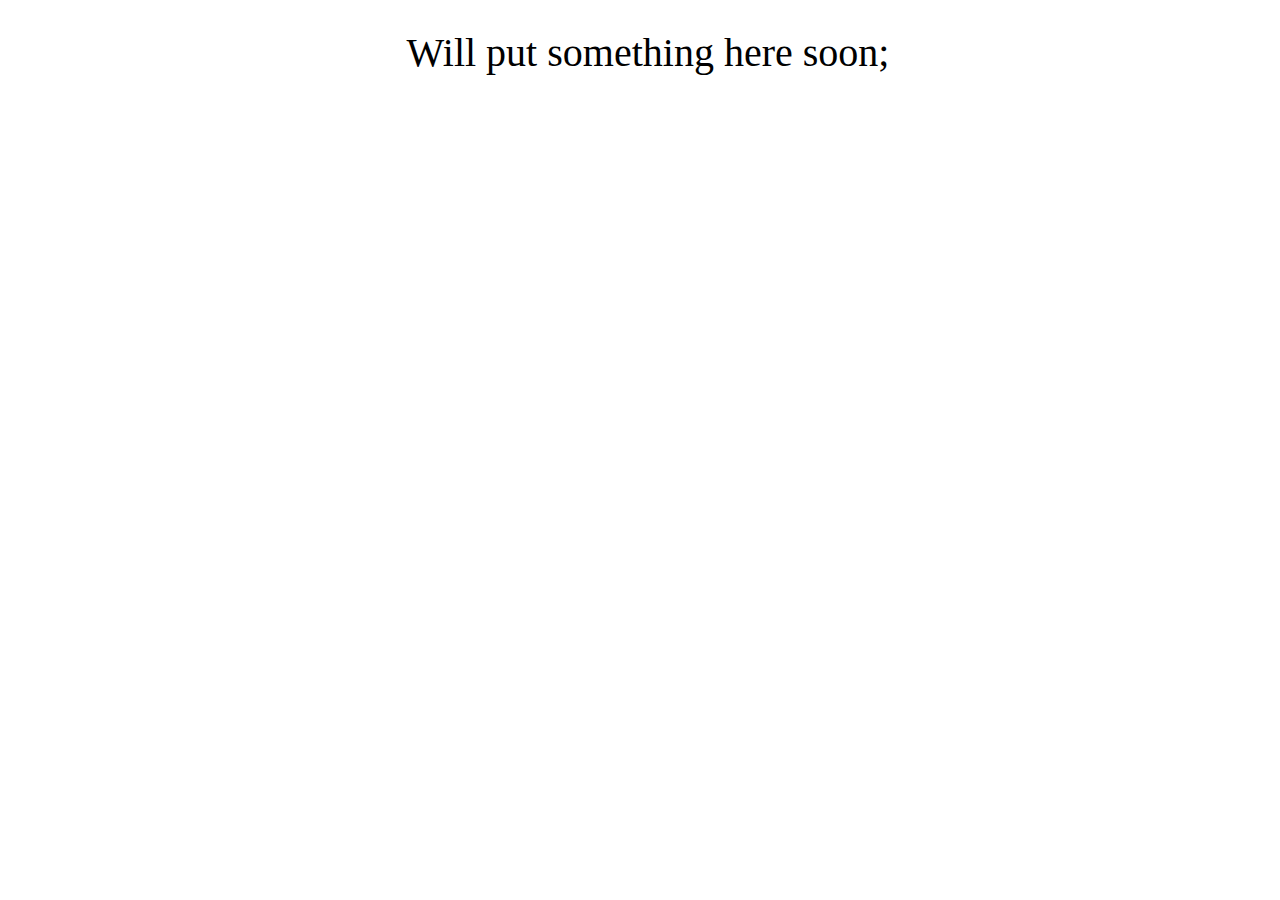
==== public/addCourse.html @ 19a66e3a "Completed index.html" ====
<!DOCTYPE html>
<html lang="en">
<head>
    <meta charset="UTF-8">
    <meta name="viewport" content="width=device-width, initial-scale=1.0">
    <meta http-equiv="X-UA-Compatible" content="ie=edge">
    <link rel="stylesheet" href="../src/header.css">
    <link rel="stylesheet" href="../src/addCourse.css">
    <link rel="stylesheet" href="../src/timeTable.css">
    <link rel="stylesheet" href="../src/dropDown.css">
    <title>Document</title>
</head>
<body>
    <header>
        Will put something here soon;
    </header>


    <script type="text/javascript" src="../src/classes.js"></script>
    <script type="text/javascript" src="../src/timeTable.js"></script>
    <script type="text/javascript" src="../src/dropDown.js"></script>
    <script type="text/javascript" src="../src/index.js"></script>
</body>
</html>
---- src/header.css ----
header{
    width: 100vw;
    height: 10vh;
    text-align: center;
    line-height: 10vh;
    font-size: 2.5em;
}
---- src/timeTable.css ----
.timeTable{
    width: 100%;
    height: 56vh;
    display: grid;
    grid-template-columns: [timeDay] 8fr [Monday] 12fr [Tuesday] 12fr [Wednesday] 12fr [Thursday] 12fr [Friday] 12fr [Saturday] 12fr;
    grid-template-rows: [timeDay] 5fr [h1] 10fr [h2] 10fr [h3] 10fr [h4] 10fr [h5] 10fr [h6] 10fr [h7] 10fr [h8] 10fr [h9] 10fr [h10] 10fr;
}

.timeTable div{
    place-self: center;
    text-align: center;
}
---- src/dropDown.css ----
.dropDownMenu{
    position: relative;
    margin: auto;
    background-color: grey;
    text-align: center;
    border-radius: 5px;
}

.dropDownMenu ul{
    display: none;
    margin: 0px;
    margin-top: -10px;
    padding: 0px;
    padding-top: 23px;
    background-color: grey;
    list-style-type: none;
}
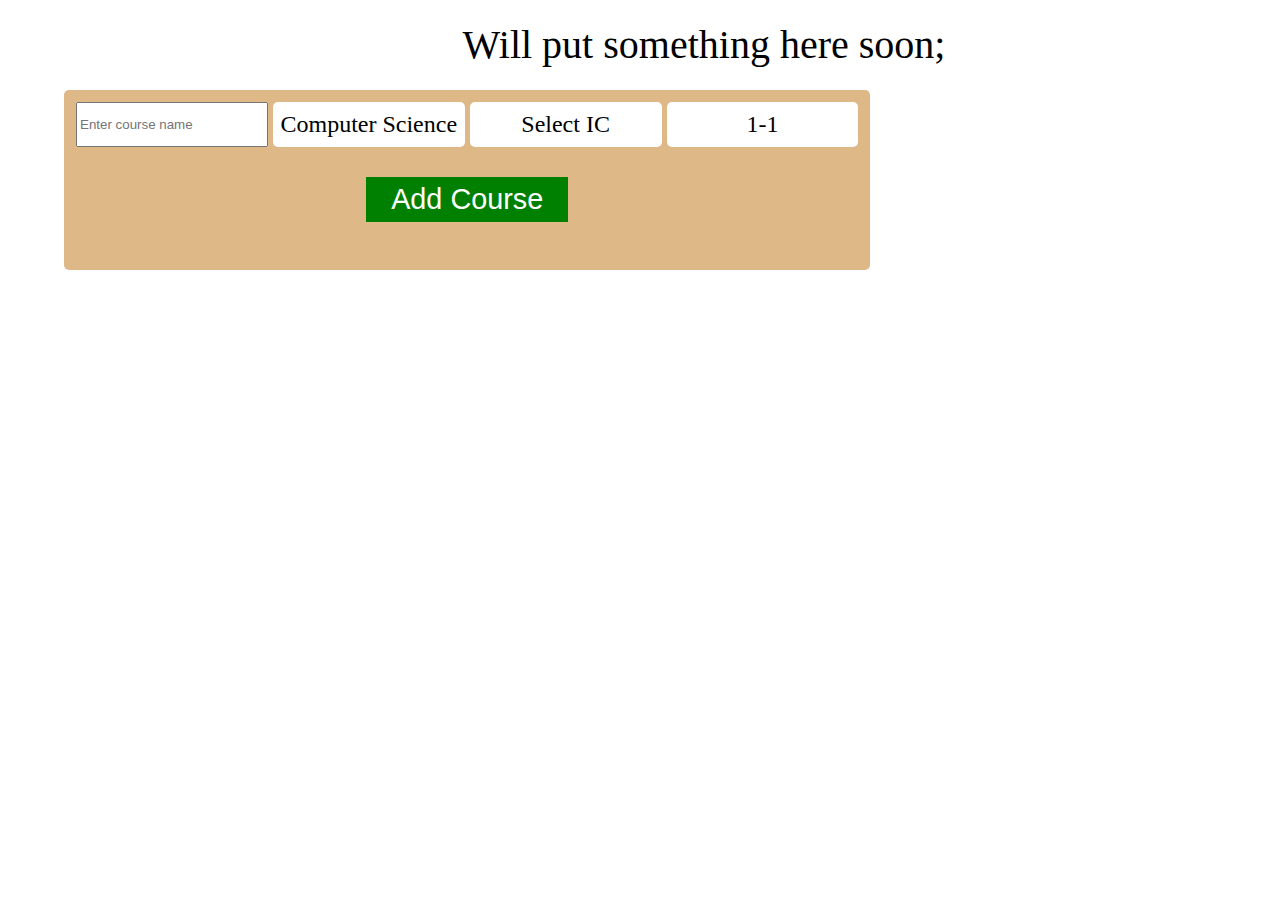
==== commit 5b91bfe0: "Started on addCourse.html" ====
--- a/public/addCourse.html
+++ b/public/addCourse.html
@@ -14,6 +14,33 @@
     <header>
         Will put something here soon;
     </header>
+    <section id="courseDetails">
+        <div id="getInformation">
+            <input type="text" placeholder="Enter course name">
+            <div class="dropDownMenu">
+                    <span>Computer Science</span>
+                    <ul>
+                        <li class="">Department 1</li>
+                        <li class="">Department 2</li>
+                    </ul>
+            </div>
+            <div class="dropDownMenu">
+                    <span>Select IC</span>
+                    <ul>
+                        <li class="">Anonymous</li>
+                    </ul>
+            </div>
+            <div class="dropDownMenu">
+                    <span>1-1</span>
+                    <ul>
+                        <li class="">2-1</li>
+                        <li class="">2-1</li>
+                        <li class="">2-1</li>
+                    </ul>
+            </div>
+        </div>
+        <button id="addCourseButton">Add Course</button>
+    </section>
 
 
     <script type="text/javascript" src="../src/classes.js"></script>
--- a/src/addCourse.css
+++ b/src/addCourse.css
@@ -0,0 +1,46 @@
+body{
+    width: 90%;
+    margin: auto;
+}
+
+#courseDetails{
+    height: 20vh;
+    width: 70%;
+    background-color: burlywood;
+    color: black;
+    font-size: 1.5em;
+    border-radius: 5px;
+}
+
+#getInformation{
+    padding: 0.5em;
+    display: grid;
+    grid-template-columns: 1fr 1fr 1fr 1fr;
+    column-gap: 5px;
+}
+
+#getInformation .dropDownMenu{
+    background-color: white;
+    text-align: center;
+    width: 100%;
+    margin-top: auto;
+    height: 5vh;
+    line-height: 5vh;
+}
+
+#getInformation .dropDownMenu ul{
+    background-color: white;
+}
+
+#addCourseButton{
+    display: block;
+    border: none;
+    height: 5vh;
+    width: 25%;
+    font-size: 1.2em;
+    margin: auto;
+    margin-top: 2vh;
+    background-color: green;
+    color: white;
+    text-align: center;
+}--- a/src/timeTable.css
+++ b/src/timeTable.css
@@ -4,6 +4,7 @@
     display: grid;
     grid-template-columns: [timeDay] 8fr [Monday] 12fr [Tuesday] 12fr [Wednesday] 12fr [Thursday] 12fr [Friday] 12fr [Saturday] 12fr;
     grid-template-rows: [timeDay] 5fr [h1] 10fr [h2] 10fr [h3] 10fr [h4] 10fr [h5] 10fr [h6] 10fr [h7] 10fr [h8] 10fr [h9] 10fr [h10] 10fr;
+    margin-top: 2vh;
 }
 
 .timeTable div{
--- a/src/dropDown.css
+++ b/src/dropDown.css
@@ -1,7 +1,6 @@
 .dropDownMenu{
     position: relative;
     margin: auto;
-    background-color: grey;
     text-align: center;
     border-radius: 5px;
 }
@@ -12,6 +11,13 @@
     margin-top: -10px;
     padding: 0px;
     padding-top: 23px;
-    background-color: grey;
     list-style-type: none;
+    max-height: 10vh;
+    overflow-y: scroll;
+    scrollbar-width: none;
+}
+
+.dropDownMenu ul li{
+    margin-bottom: 5px;
+    line-height: normal;
 }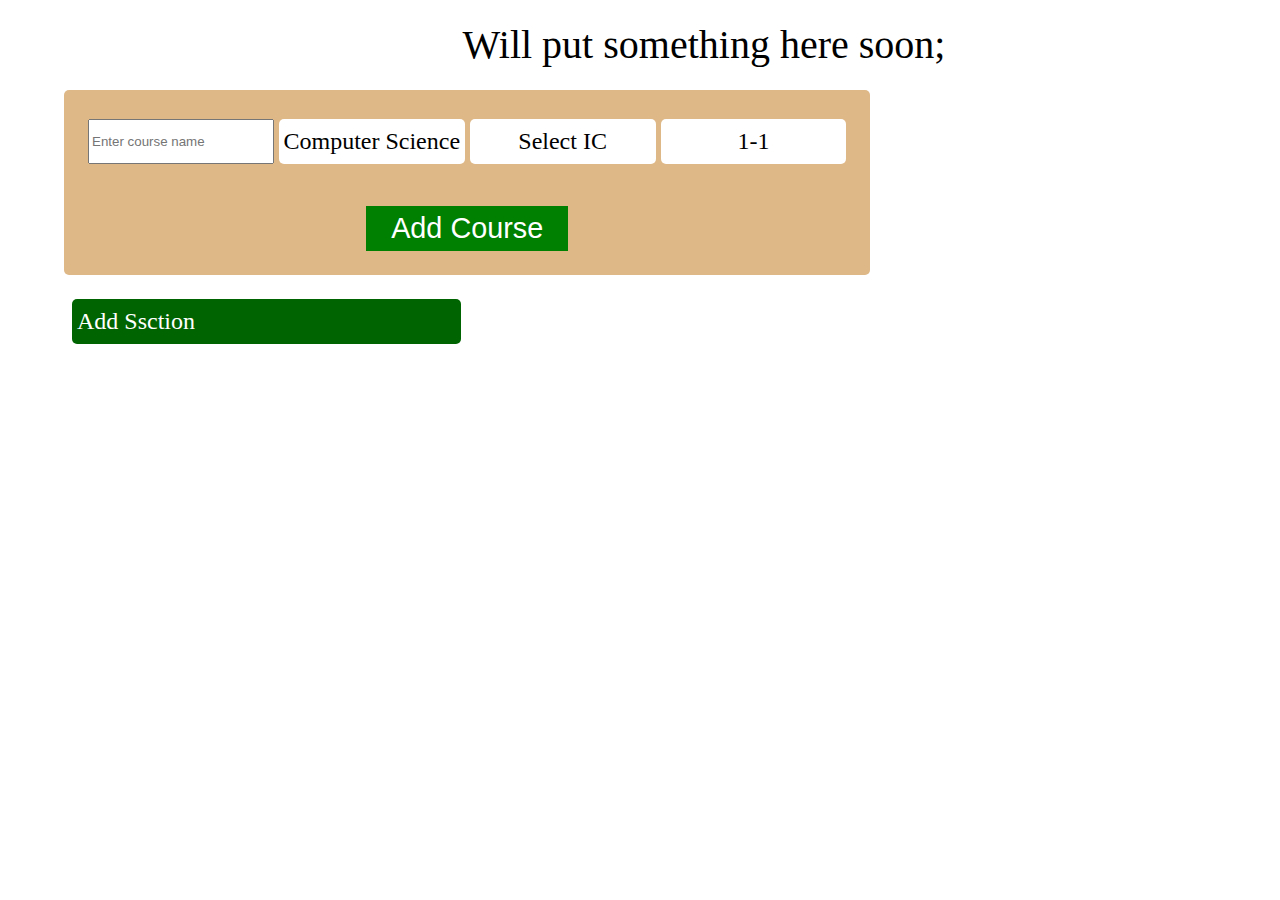
==== commit fc23daef: "In progress" ====
--- a/public/addCourse.html
+++ b/public/addCourse.html
@@ -41,11 +41,51 @@
         </div>
         <button id="addCourseButton">Add Course</button>
     </section>
+    <section id="sections">
+        <div>
+            <div class="addSection">
+                Add Ssction
+            </div>
+            <div class="addDummySection">
+                <span>Section <input type="text"></span>
+                <hr>
+                <input type="text" placeholder="Enter Instructors Name" id="instructorName">
+                <div class="dropDownMenu">
+                    <span>LT1</span>
+                    <ul>
+                        <li>C403</li>
+                        <li>DLT8</li>
+                    </ul>
+                </div>
+                <div class="days">
+                    <input type="checkbox">Monday<input type="checkbox">Tuesday<input type="checkbox">Wednesday<input type="checkbox">Thursday<input type="checkbox">Friday<input type="checkbox">Saturday</div>
+                <div>
+                    <input type="text" id="startingHour" class="hours" placeholder="Enter starting hour">
+                    <input type="text" id="endingHour" class="hours" placeholder="Enter ending hour">
+                </div>
+                <div>
+                    <button id="addSectionButton">Add Section</button>
+                    <button id="verifySectionButton">Verify Section</button>
+                </div>
+            </div>
+            <div class="dummySection">
+                <p>Section <button class="modifySection">Modify Section</button> <button class="deleteSection">Delete Section</button></p>
+                <hr>
+                <p>Instructor: </p>
+                <p>Days: </p>
+                <p>Time: </p>
+                <p>ClassRoom: </p>
+            </div>
+        </div>
+        <div class="timeTable">
 
-
+        </div>        
+    </section>
     <script type="text/javascript" src="../src/classes.js"></script>
     <script type="text/javascript" src="../src/timeTable.js"></script>
     <script type="text/javascript" src="../src/dropDown.js"></script>
-    <script type="text/javascript" src="../src/index.js"></script>
+    <script type="text/javascript" src="../src/addCourse.js"></script>
 </body>
-</html>+</html>
+
+<!-- If time then make hours as checkbox input with dropdown -->--- a/src/addCourse.css
+++ b/src/addCourse.css
@@ -1,19 +1,30 @@
 body{
     width: 90%;
     margin: auto;
+    overflow-x: hidden;
+    overflow-y: scroll;
+    scrollbar-width: thin;
+    scrollbar-color: dark;
 }
 
 #courseDetails{
+    padding-top: 0.2em;
     height: 20vh;
     width: 70%;
     background-color: burlywood;
     color: black;
     font-size: 1.5em;
     border-radius: 5px;
+    text-align: center;
+}
+
+#courseDetails p{
+    margin: 0.8em;
 }
 
 #getInformation{
-    padding: 0.5em;
+    border-radius: 15px;
+    padding: 1em;
     display: grid;
     grid-template-columns: 1fr 1fr 1fr 1fr;
     column-gap: 5px;
@@ -43,4 +54,135 @@
     background-color: green;
     color: white;
     text-align: center;
+}
+
+#sections{
+    width: 100%;
+    display: grid;
+    grid-template-columns: 1fr 2fr;
+    padding-left: 0.5em;
+}
+
+.addSection{
+    width: 100%;
+    height: 5vh;
+    font-size: 1.5em;
+    margin-top: 1em;
+    background-color: darkgreen;
+    color: white;
+    border-radius: 5px;
+    line-height: 5vh;
+    padding-left: 5px;
+}
+
+.addDummySection{
+    display: none;
+    background-color: aliceblue;
+    padding: 1em;
+    padding-left: 5px;
+    padding-right: 0.1em;
+    width: 100%;
+    font-size:1.3em;
+    padding-bottom: 3em;
+}
+
+.addDummySection span input{
+    width: 2em;
+}
+
+.addDummySection #instructorName{
+    float: left;
+    height: 4vh;
+    width: 40%;
+    margin-right: 3%;
+}
+
+.addDummySection .hours{
+    width: 40%;
+    margin-right: 2%;
+}
+
+.addDummySection .dropDownMenu{
+    float: right;
+    height: 4vh;
+    width: 50%;
+    background-color: tomato;
+    color: white;
+    line-height: 4vh;
+}
+
+.addDummySection .dropDownMenu ul{
+    background-color: tomato;
+    color: white;
+}
+
+.days{
+    clear: both;
+    width: 100%;
+    height: 8vh;
+    display: grid;
+    grid-template-rows: 1fr 1fr;
+    grid-template-columns: 1fr 1fr 1fr 1fr 1fr 1fr;
+    font-size: 1em;
+}
+
+.days input{
+    height: 0.5em;
+    margin-top: 5px;
+}
+
+.addDummySection button{
+    float: right;
+    border: none;
+    height: 4vh;
+    width: 40%;
+    text-align: center;
+    margin-right: 5px;
+    margin-top: 5px;
+    border-radius: 5px;
+}
+
+#verifySectionButton{
+    background-color: yellow;
+    color: black;
+}
+
+#addSectionButton{
+    background-color: green;
+    color: white;
+}
+
+
+.dummySection{
+    display: none;
+    padding-left: 5px;
+    padding-right: 0.1em;
+    width: 100%;
+    font-size:1.3em;
+    padding-bottom: 0.2em;
+    background-color: beige;
+}
+
+.dummySection p button{
+    border: none;
+    height: 3em;
+    width: 30%;
+    text-align: center;
+    margin-left: 1em;
+    border-radius: 5px;
+}
+
+.deleteSection{
+    background-color: red;
+    color: white;
+}
+
+.modifySection{
+    background-color: yellow;
+}
+
+.dummySection p{
+    padding-top: 0.5em;
+    margin: 10px;
+    padding: 0px;
 }